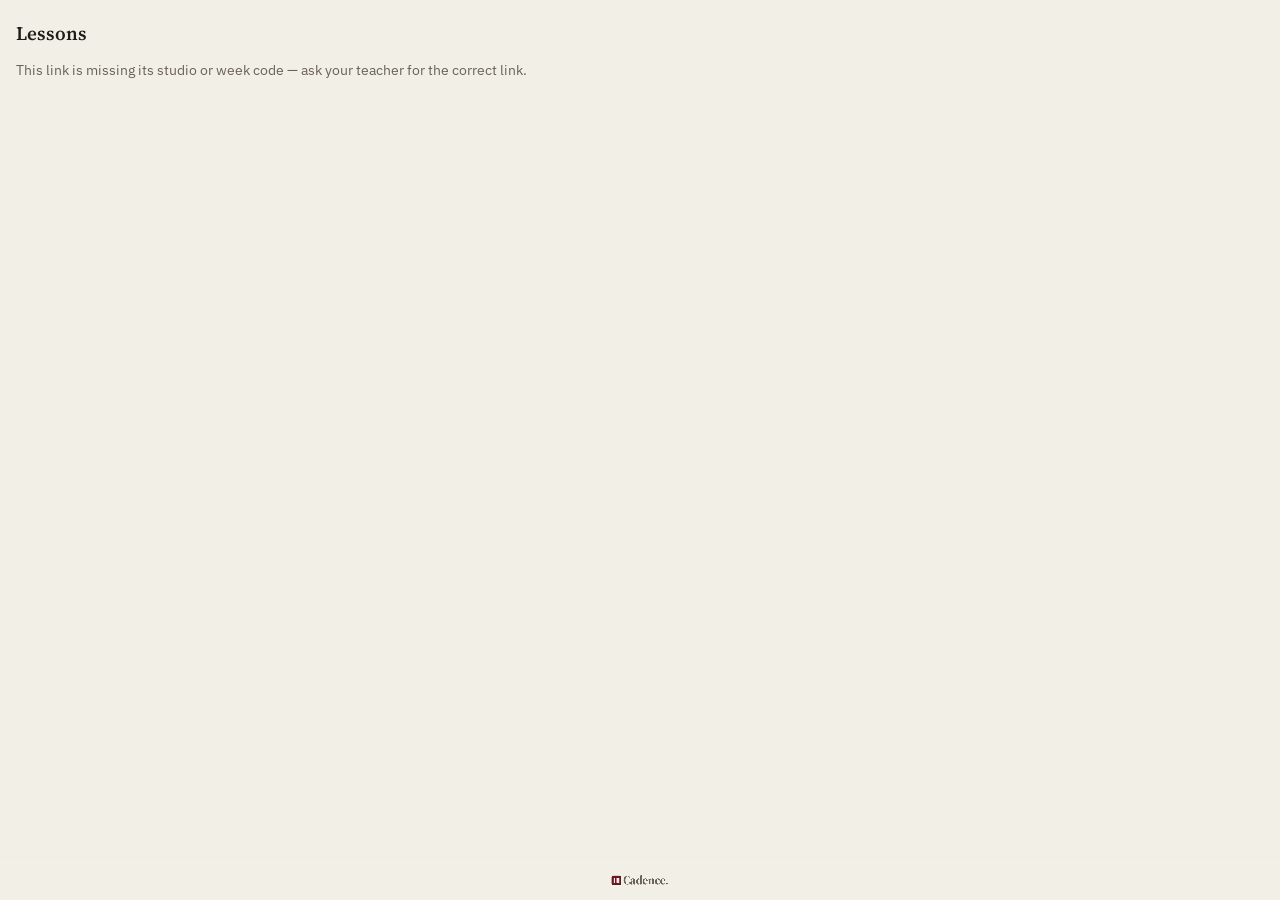
==== index.html @ 907d0c8f "Update index.html" ====
<!doctype html>
<html lang="en">
<head>
<meta charset="UTF-8">
<meta name="viewport" content="width=device-width, initial-scale=1, viewport-fit=cover">
<title>Cadence.</title>
<link rel="icon" type="image/svg+xml" href="/favicon.svg">
<link rel="preconnect" href="https://fonts.googleapis.com">
<link rel="preconnect" href="https://fonts.gstatic.com" crossorigin>
<link href="https://fonts.googleapis.com/css2?family=Source+Serif+4:opsz,wght@8..60,500;8..60,600;8..60,700&family=IBM+Plex+Sans:wght@400;500;600;700&display=swap" rel="stylesheet">
<style>
  html,body{margin:0;padding:0}
  html{background:#F2EFE7}
  body{
    --ink:#211C17; --ink-soft:#6B6157; --paper:#F2EFE7; --panel:#FFFFFF;
    --rule:#DCD5C6; --sig:#6E1423; --sig-soft:#EDDEDD; --warn:#96591A;
    --serif: "Source Serif 4", Georgia, serif;
    font-family: "IBM Plex Sans", ui-sans-serif, -apple-system, "Segoe UI", Roboto, sans-serif;
    background:var(--paper); color:var(--ink);
  }
  *{box-sizing:border-box}
  body{overflow-x:hidden;-webkit-tap-highlight-color:transparent}
  button,a{-webkit-tap-highlight-color:transparent}
  #app{opacity:0;transition:opacity .45s ease}
  #app.revealed{opacity:1}
  .brand-mark{flex:none;width:0.78em;height:0.78em;transform:translateY(0.035em)}
  #brandIntroMark{
    position:fixed;margin:0;padding:0;z-index:100;pointer-events:none;
    display:flex;align-items:center;gap:0.14em;
    font-family:var(--serif);line-height:1;font-weight:700;letter-spacing:-0.025em;
    color:var(--sig);white-space:nowrap;
    text-rendering:optimizeLegibility;-webkit-font-smoothing:antialiased;
    will-change:transform;
  }
  #brandFooter{
    position:fixed;left:0;right:0;bottom:0;z-index:40;
    display:flex;align-items:center;justify-content:center;
    padding:24px 0 14px;
    background:linear-gradient(to top, var(--paper) 55%, transparent);
    opacity:0;transition:opacity .4s ease;pointer-events:none;
  }
  #brandFooterInner{
    display:flex;align-items:center;justify-content:center;gap:0.14em;
    width:max-content;
    font-family:var(--serif);
    font-size:12.5px;
    line-height:1;
    font-weight:700;
    letter-spacing:-0.025em;
    color:var(--ink-soft);
    white-space:nowrap;
    text-rendering:optimizeLegibility;
    -webkit-font-smoothing:antialiased;
    visibility:hidden;
  }
  #brandFooter.revealed{opacity:1}
  @media (prefers-reduced-motion:reduce){
    #brandIntroMark{display:none}
    #app{opacity:1}
    #brandFooter{opacity:1;transition:none}
    #brandFooterInner{visibility:visible}
  }
  .pad{padding:20px 16px 60px}
  h1{font-family:var(--serif);font-size:19px;font-weight:600;margin:0 0 4px}
  .sub{font-size:13px;color:var(--ink-soft);margin:0 0 20px}
  .lede{font-size:14px;line-height:1.5;color:var(--ink-soft);margin:0 0 16px}
  .namebtn{display:block;width:100%;text-align:center;font:inherit;font-size:15px;padding:14px 16px;
           margin-bottom:8px;border-radius:8px;border:1px solid var(--rule);background:var(--panel);
           color:var(--ink);cursor:pointer}
  .namebtn:active{background:var(--paper)}
  .namebtn.replied{background:var(--sig-soft);border-color:var(--sig)}
  .replytag{display:block;font-size:12px;color:var(--sig);font-weight:600;margin-top:3px}
  .back{font:inherit;font-size:13px;color:var(--sig);background:none;border:none;padding:0 0 16px;cursor:pointer}
  .choice{display:block;width:100%;text-align:center;font:inherit;font-size:15px;padding:14px 16px;
          margin-bottom:8px;border-radius:8px;border:1px solid var(--rule);background:var(--panel);
          color:var(--ink);cursor:pointer}
  .choice.sel{border-color:var(--sig);background:var(--sig);color:#fff;font-weight:560}
  .grid-wrap{border:1px solid var(--rule);border-radius:8px;overflow:hidden;background:var(--panel);
             touch-action:auto;user-select:none;-webkit-user-select:none;margin:14px 0}
  .grid-head{display:flex;border-bottom:1px solid var(--rule);background:var(--paper)}
  .dayhead{flex:1;text-align:center;padding:8px 0;font-size:12px;font-weight:600;color:var(--ink-soft)}
  .gutter{width:46px;flex:none}
  .row{display:flex;height:25px}
  .row .time{font-size:10.5px;color:var(--ink-soft);padding-right:6px;text-align:right;
             position:relative;border-right:1px solid var(--rule)}
  .row .time span{position:absolute;top:0;right:6px;line-height:1;transform:translateY(-50%);white-space:nowrap}
  .row .time span.first{top:2px;transform:none}
  .cell{flex:1;border-right:1px solid #EFECE6;border-bottom:1px solid #EFECE6;cursor:pointer;touch-action:pinch-zoom}
  .cell:last-child{border-right:none}
  .cell.on{background:var(--sig)}
  .cell.muted{background:#EEEAE2;border-right-color:#DDD6C9;border-bottom-color:#DDD6C9;cursor:default;touch-action:pan-y pinch-zoom}
  .btn{font:inherit;font-size:14px;padding:12px 18px;border-radius:7px;border:1px solid var(--sig);
       background:var(--sig);color:#fff;font-weight:560;cursor:pointer;width:100%;text-align:center}
  .btn:disabled{opacity:.4;cursor:default}
  .btn-secondary{border-color:var(--rule);background:var(--panel);color:var(--ink)}
  .btn-secondary:disabled{opacity:.4}
  .empty{font-size:14px;color:var(--ink-soft);line-height:1.55}
  .done{font-size:15px;line-height:1.6}
  .count{font-size:13px;color:var(--ink-soft);margin:6px 0 14px}
  .lenrow{display:flex;align-items:center;justify-content:space-between;padding:0 0 16px;font-size:14px;color:var(--ink-soft)}
  .stepper{display:flex;align-items:center;gap:10px}
  .stepper b{font-size:14px;font-weight:600;color:var(--ink);min-width:58px;text-align:center}
  .step{font:inherit;font-size:16px;line-height:1;width:30px;height:30px;border-radius:15px;
        border:1px solid var(--rule);background:var(--panel);color:var(--ink);cursor:pointer;
        transition:transform .12s ease, background-color .12s ease, border-color .12s ease, color .12s ease}
  .step:disabled{opacity:.32;cursor:default}
  .step:active:not(:disabled){transform:scale(.86);background:var(--sig-soft);border-color:var(--sig);color:var(--sig)}
  @media (prefers-reduced-motion:reduce){
    .step{transition:background-color .12s ease, border-color .12s ease, color .12s ease}
    .step:active:not(:disabled){transform:none}
  }
  .button-group{display:flex;gap:8px;flex-wrap:wrap;margin-top:16px}
  .button-group .btn{flex:1}
  .confirmation-box{background:var(--sig-soft);border:1px solid var(--sig);border-radius:8px;padding:16px;margin-bottom:16px;text-align:center}
  .confirmation-box .tick{font-size:32px;line-height:1;margin:0 0 8px}
  .confirmation-box .msg{font-size:13px;color:var(--ink);line-height:1.5}
</style>
</head>
<body>
<div id="brandIntroMark" aria-hidden="true">
  <svg class="brand-mark" viewBox="0 0 40 40" xmlns="http://www.w3.org/2000/svg">
    <rect width="40" height="40" rx="9" fill="var(--sig)"/>
    <rect x="8" y="9" width="6" height="22" rx="2" fill="#F2EFE7"/>
    <rect x="20" y="9" width="12" height="22" rx="3" fill="#F2EFE7"/>
  </svg>
  <span>Cadence.</span>
</div>

<div id="app"></div>

<div id="brandFooter">
  <div id="brandFooterInner">
    <svg class="brand-mark" viewBox="0 0 40 40" xmlns="http://www.w3.org/2000/svg">
      <rect width="40" height="40" rx="9" fill="var(--sig)"/>
      <rect x="8" y="9" width="6" height="22" rx="2" fill="#F2EFE7"/>
      <rect x="20" y="9" width="12" height="22" rx="3" fill="#F2EFE7"/>
    </svg>
    <span>Cadence.</span>
  </div>
</div>

<script>
const ACCENT_THEMES = {
  oxblood: { name: "Oxblood", ink: "#6E1423", soft: "#EDDEDD" },
  midnight: { name: "Midnight blue", ink: "#203D64", soft: "#E0E7F0" },
  forest: { name: "Forest green", ink: "#24513D", soft: "#DFEAE2" },
  plum: { name: "Deep plum", ink: "#59345F", soft: "#EBE0ED" },
  slate: { name: "Slate", ink: "#44515F", soft: "#E3E7EB" }
};
function accentTheme(id) {
  return Object.prototype.hasOwnProperty.call(ACCENT_THEMES, id) ? ACCENT_THEMES[id] : ACCENT_THEMES.oxblood;
}
function applyAccent(id) {
  const theme = accentTheme(id);
  document.body.style.setProperty("--sig", theme.ink);
  document.body.style.setProperty("--sig-soft", theme.soft);
}

const SLOT_MIN = 30;
const slotTime = (i) => {
  const total = R.startHour * 60 + i * SLOT_MIN;
  const h = Math.floor(total / 60), m = total % 60;
  return String(h).padStart(2, "0") + ":" + String(m).padStart(2, "0");
};
const key = (d, i) => d + "-" + i;

const SLUG_WEEK = (() => {
  const m = window.location.pathname.match(/^\/s\/([^\/]+)\/(\d+)/);
  return m ? { slug: m[1], week: m[2] } : { slug: "", week: "" };
})();
const SLUG = SLUG_WEEK.slug;
const WEEK = SLUG_WEEK.week;

function weekRangeLabel(iso) {
  if (!iso) return "";
  const [y, m, d] = iso.split("-").map(Number);
  const mon = new Date(Date.UTC(y, m - 1, d));
  const fri = new Date(Date.UTC(y, m - 1, d + 4));
  const sameMonth = mon.getUTCMonth() === fri.getUTCMonth() && mon.getUTCFullYear() === fri.getUTCFullYear();
  const monMonth = mon.toLocaleDateString("en-GB", { month: "short", timeZone: "UTC" });
  const friMonth = fri.toLocaleDateString("en-GB", { month: "short", timeZone: "UTC" });
  return sameMonth
    ? mon.getUTCDate() + "\u2013" + fri.getUTCDate() + " " + friMonth + " " + fri.getUTCFullYear()
    : mon.getUTCDate() + " " + monMonth + " \u2013 " + fri.getUTCDate() + " " + friMonth + " " + fri.getUTCFullYear();
}

let R = { loading: true, error: null, weekNo: null, weekStart: null, offered: new Set(), students: [], picked: null, stage: null, avail: new Set(), lesson: 2, submitted: false, submittedStatus: null, submitting: false, days: ["Mon", "Tue", "Wed", "Thu", "Fri"], startHour: 9, slots: 20 };

async function boot() {
  if (!SLUG || !WEEK) {
    R.error = "This link is missing its studio or week code — ask your teacher for the correct link.";
    R.loading = false; render(); return;
  }
  try {
    const res = await fetch("/api/round?slug=" + encodeURIComponent(SLUG) + "&week=" + encodeURIComponent(WEEK));
    const data = await res.json();
    if (!data.teacherName) {
      R.error = "Couldn't find that studio — check the link is correct.";
      R.loading = false; render(); return;
    }
    applyAccent(data.accent);
    R.weekNo = data.weekNo;
    R.weekStart = data.weekStart;
    R.offered = new Set(data.offered || []);
    R.students = data.students || [];
    R.teacherName = data.teacherName;
    R.instrument = data.instrument;
    const startHour = data.dayStartHour != null ? data.dayStartHour : 9;
    const endHour = data.dayEndHour != null ? data.dayEndHour : 19;
    R.days = data.includeWeekends ? ["Mon", "Tue", "Wed", "Thu", "Fri", "Sat", "Sun"] : ["Mon", "Tue", "Wed", "Thu", "Fri"];
    R.startHour = startHour;
    R.slots = (endHour - startHour) * 2;
  } catch (e) {
    R.error = "Couldn't reach the schedule — check your connection and reload.";
  }
  R.loading = false;
  render();
}

// Which "depth" of the flow a given state represents, purely to decide
// slide direction — deeper (forward) slides the new screen in from the
// right, shallower (back) slides it in from the left. Same-depth changes
// (adjusting lesson length, the brief "Saving…" state) never call this
// and so never trigger a slide.
function stageDepth() {
  if (R.submitted) return 3;
  if (!R.picked) return 0;
  if (R.stage === "ask") return 1;
  return 2;
}
let __stageDepth = 0;

// A hand-driven slide, the same reliable pattern used throughout the
// admin app: explicitly set the "before" state, force a layout pass, then
// transition to the "after" state — rather than trusting a CSS class to
// animate a full innerHTML swap, which has repeatedly proven unreliable
// elsewhere in this codebase.
async function animatedRender() {
  const reduceMotion = window.matchMedia("(prefers-reduced-motion: reduce)").matches;
  const newDepth = stageDepth();
  const direction = newDepth === __stageDepth ? 0 : (newDepth > __stageDepth ? 1 : -1);
  __stageDepth = newDepth;

  ensureAppSkeleton();
  const headerEl = document.getElementById("appHeader");
  const bodyEl = document.getElementById("appBody");

  if (!bodyEl.firstChild || direction === 0 || reduceMotion) {
    render();
    return;
  }

  // The ask/grid header (back-link, name, week) is identical between those
  // two stages, so it's only included as a slide target when it's actually
  // about to change — e.g. arriving at or leaving the list/submitted
  // screens, which don't have this header at all.
  const headerChanging = headerEl.innerHTML !== normalizeHTML(computeStudentHeaderHTML());
  const targets = headerChanging ? [headerEl, bodyEl] : [bodyEl];

  const outX = direction > 0 ? "-22px" : "22px";
  const inX = direction > 0 ? "22px" : "-22px";

  targets.forEach((el) => {
    el.style.transition = "transform .2s ease, opacity .2s ease";
    el.style.transform = "translateX(" + outX + ")";
    el.style.opacity = "0";
  });
  await new Promise((r) => setTimeout(r, 200));

  render(); // swap the content while off to the side and invisible

  targets.forEach((el) => {
    el.style.transition = "none";
    el.style.transform = "translateX(" + inX + ")";
  });
  void bodyEl.offsetHeight; // force layout so the transition below starts from this position, not "auto"
  targets.forEach((el) => {
    el.style.transition = "transform .3s cubic-bezier(.22,.72,.16,1), opacity .3s ease";
    el.style.transform = "translateX(0)";
    el.style.opacity = "1";
  });
  await new Promise((r) => setTimeout(r, 300));
  targets.forEach((el) => {
    el.style.transition = "";
    el.style.transform = "";
    el.style.opacity = "";
  });
}

function pick(id) {
  R.picked = id;
  R.stage = "ask";
  const s = R.students.find(x => x.id === id);
  R.avail = new Set((s && s.avail) || []);
  R.lesson = (s && s.lesson) || 2;
  animatedRender();
}
function editAgain() { R.submitted = false; R.stage = "ask"; animatedRender(); }
function goGrid() { R.stage = "grid"; animatedRender(); }
function back() { R.picked = null; R.stage = null; R.avail = new Set(); animatedRender(); }
function done() { R.picked = null; R.stage = null; R.avail = new Set(); R.submitted = false; animatedRender(); }
function adjustLesson(delta) {
  R.lesson = Math.min(4, Math.max(1, R.lesson + delta));
  render();
}

async function clearResponse() {
  R.submitting = true; render();
  try {
    await fetch("/api/reply", {
      method: "POST",
      headers: { "content-type": "application/json" },
      body: JSON.stringify({ slug: SLUG, week: WEEK, studentId: R.picked, status: "clear", avail: [] }),
    });
    const s = R.students.find(x => x.id === R.picked);
    if (s) { s.status = null; s.avail = []; }
    R.submitted = false;
    R.submittedStatus = null;
    R.picked = null;
    R.stage = null;
    R.avail = new Set();
    R.submitting = false;
  } catch (e) {
    R.submitting = false;
    render();
    alert("Couldn't clear that — check your connection and try again.");
    return;
  }
  animatedRender();
}

async function submitStatus(status) {
  R.submitting = true; render();
  try {
    await fetch("/api/reply", {
      method: "POST",
      headers: { "content-type": "application/json" },
      body: JSON.stringify({ slug: SLUG, week: WEEK, studentId: R.picked, status, avail: status === "in" ? [...R.avail] : [], lesson: R.lesson }),
    });
    R.submitted = true;
    R.submittedStatus = status;
    const s = R.students.find(x => x.id === R.picked);
    if (s) { s.status = status; s.avail = status === "in" ? [...R.avail] : []; s.lesson = R.lesson; }
    R.submitting = false;
  } catch (e) {
    R.submitting = false;
    render();
    alert("Couldn't save that — check your connection and try again.");
    return;
  }
  animatedRender();
}

function buildGridHTML(selected, offered) {
  let head = '<div class="grid-head"><div class="gutter"></div>' + R.days.map(d => '<div class="dayhead">' + d + "</div>").join("") + "</div>";
  let rows = "";
  for (let i = 0; i < R.slots; i++) {
    let cells = "";
    for (let d = 0; d < R.days.length; d++) {
      const k = key(d, i);
      const isOffered = offered.has(k);
      const on = selected.has(k);
      let cls = "cell" + (!isOffered ? " muted" : "") + (on ? " on" : "");
      cells += '<div class="' + cls + '" data-d="' + d + '" data-i="' + i + '"></div>';
    }
    rows += '<div class="row"><div class="gutter time">' + (i % 2 === 0 ? '<span' + (i === 0 ? ' class="first"' : '') + '>' + slotTime(i) + "</span>" : "") + "</div>" + cells + "</div>";
  }
  return '<div class="grid-wrap" id="paintGrid">' + head + '<div class="grid-body">' + rows + "</div></div>";
}

// Safari can still interpret quick taps as a zoom gesture. Cancel only
// a completed single-finger cell tap, never a drag or multi-touch gesture.
function suppressGridDoubleTapZoom(el) {
  let tap = null;
  el.addEventListener("touchstart", (e) => {
    if (e.touches.length !== 1) { tap = null; return; }
    const t = e.touches[0];
    const cell = e.target.closest && e.target.closest(".cell");
    tap = cell && el.contains(cell)
      ? { id: t.identifier, x: t.clientX, y: t.clientY, time: Date.now() }
      : null;
  }, { passive: true, capture: true });
  el.addEventListener("touchmove", (e) => {
    if (!tap) return;
    const t = e.touches[0];
    if (e.touches.length !== 1 || t.identifier !== tap.id ||
        Math.hypot(t.clientX - tap.x, t.clientY - tap.y) > 10) tap = null;
  }, { passive: true, capture: true });
  el.addEventListener("touchend", (e) => {
    const t = Array.from(e.changedTouches).find(t => tap && t.identifier === tap.id);
    if (tap && t && e.touches.length === 0 && Date.now() - tap.time < 500 &&
        Math.hypot(t.clientX - tap.x, t.clientY - tap.y) <= 10 && e.cancelable) {
      e.preventDefault();
    }
    tap = null;
  }, { passive: false, capture: true });
  el.addEventListener("touchcancel", () => { tap = null; }, { passive: true, capture: true });
}

function cellAt(el, x, y) {
  const at = document.elementFromPoint(x, y);
  const cell = at && at.closest ? at.closest("[data-d]") : null;
  if (!cell || !el.contains(cell)) return null;
  return { d: Number(cell.dataset.d), i: Number(cell.dataset.i), node: cell };
}

function mountGrid() {
  const el = document.getElementById("paintGrid");
  if (!el) return;
  suppressGridDoubleTapZoom(el);
  let painting = null, last = "";
  const apply = (c, val) => {
    const k = key(c.d, c.i);
    if (!R.offered.has(k)) return;
    val ? R.avail.add(k) : R.avail.delete(k);
    c.node.classList.toggle("on", val);
  };
  const move = (x, y) => {
    if (painting === null) return;
    const c = cellAt(el, x, y);
    if (!c) return;
    const k = key(c.d, c.i);
    if (k === last) return;
    last = k; apply(c, painting);
  };
  const end = () => {
    if (painting !== null) { painting = null; last = ""; updateAfterPaint(); }
  };
  // A single pointer stream prevents a touch tap being toggled again by
  // the compatibility mouse events that mobile browsers generate.
  let activePointer = null;
  el.addEventListener("pointerdown", (e) => {
    if (activePointer !== null || !e.isPrimary || e.button !== 0) return;
    const c = cellAt(el, e.clientX, e.clientY);
    if (!c) return;
    const k = key(c.d, c.i);
    if (!R.offered.has(k)) return;
    e.preventDefault();
    activePointer = e.pointerId;
    el.setPointerCapture(e.pointerId);
    painting = !R.avail.has(k);
    last = k;
    apply(c, painting);
    updateAfterPaint();
  });
  el.addEventListener("pointermove", (e) => {
    if (e.pointerId !== activePointer) return;
    move(e.clientX, e.clientY);
    updateAfterPaint();
  });
  const finishPointer = (e) => {
    if (e.pointerId !== activePointer) return;
    activePointer = null;
    end();
    if (el.hasPointerCapture(e.pointerId)) el.releasePointerCapture(e.pointerId);
  };
  el.addEventListener("pointerup", finishPointer);
  el.addEventListener("pointercancel", finishPointer);
  el.addEventListener("lostpointercapture", finishPointer);
}

function updateAfterPaint() {
  const cnt = document.getElementById("slotCount");
  if (cnt) cnt.textContent = R.avail.size + " slot" + (R.avail.size === 1 ? "" : "s") + " selected";
  const btn = document.getElementById("submitBtn");
  if (btn) btn.disabled = R.avail.size === 0;
}

let flashTimer = null;
function flash(msg) {
  console.log(msg);
}

// Comparing a hand-built template string directly against element.innerHTML
// is unreliable — the browser re-serializes HTML into its own canonical
// form when you read .innerHTML back (dropping redundant whitespace like
// the stray space left by an empty conditional attribute, for instance),
// so two semantically identical strings can compare as different. Parsing
// the fresh string through a throwaway element first puts both sides
// through the same normalization, so the comparison is apples to apples.
function normalizeHTML(html) {
  const div = document.createElement("div");
  div.innerHTML = html;
  return div.innerHTML;
}

function ensureAppSkeleton() {
  const app = document.getElementById("app");
  if (!document.getElementById("appBody")) {
    app.innerHTML = '<div id="appHeader"></div><div id="appBody"></div>';
  }
}

// The back-link, student name and week line are identical whether you're
// on the yes/no question or the grid — this is what lets that header stay
// completely still while only the choice buttons vs. the stepper/grid
// slide underneath it.
function computeStudentHeaderHTML() {
  if (R.loading || R.error || !R.offered.size || R.submitted || !R.picked) return "";
  const name = (R.students.find(s => s.id === R.picked) || {}).name || "";
  const weekLabel = "Week " + R.weekNo + (R.weekStart ? " (" + weekRangeLabel(R.weekStart) + ")" : "");
  return '<div class="pad" style="padding-bottom:0"><button class="back" onclick="back()">\u2190 Not ' + name.split(" ")[0] + "?</button>" +
    "<h1>" + name + "</h1><p class=\"sub\">" + weekLabel + "</p></div>";
}

function render() {
  ensureAppSkeleton();
  const heading = (R.instrument ? R.instrument + " Lessons" : "Lessons") + (R.teacherName ? " — " + R.teacherName : "");
  const weekLabel = "Week " + R.weekNo + (R.weekStart ? " (" + weekRangeLabel(R.weekStart) + ")" : "");
  const headerEl = document.getElementById("appHeader");
  const bodyEl = document.getElementById("appBody");
  const headerHTML = computeStudentHeaderHTML();
  headerEl.innerHTML = headerHTML;
  const bodyPadStyle = headerHTML ? ' style="padding-top:0"' : "";

  if (R.loading) { bodyEl.innerHTML = '<div class="pad"><p class="lede">Loading…</p></div>'; return; }
  if (R.error) { bodyEl.innerHTML = '<div class="pad"><h1>Lessons</h1><p class="empty">' + R.error + "</p></div>"; return; }
  if (!R.offered.size) {
    bodyEl.innerHTML = '<div class="pad"><h1>' + heading + '</h1><p class="empty">No lesson times have been posted for this week yet — check back once your teacher sends the link round.</p></div>';
    return;
  }

  if (R.submitted) {
    const name = (R.students.find(s => s.id === R.picked) || {}).name || "";
    const first = name ? name.split(" ")[0] : "";
    const msg = R.submittedStatus === "skip" ? "No lesson needed this week — got it."
      : R.submittedStatus === "none" ? "Thanks for letting us know — your teacher will sort something out."
      : "Got your times for " + weekLabel.toLowerCase() + ".";
    bodyEl.innerHTML = '<div class="pad">' +
      '<div class="confirmation-box">' +
      '<div class="tick">\u2713</div>' +
      '<div class="msg">Response recorded</div>' +
      '</div>' +
      '<h1>Thanks' + (first ? ", " + first : "") + '!</h1><p class="done">' + msg + '</p>' +
      '<div class="button-group" style="flex-direction:column">' +
      '<button class="btn" onclick="done()" style="margin-bottom:8px">Done</button>' +
      '<button class="btn btn-secondary" onclick="editAgain()" style="margin-bottom:0">Change answer</button>' +
      '<button class="btn btn-secondary" onclick="clearResponse()" ' + (R.submitting ? "disabled" : "") + '>Clear response</button>' +
      '</div></div>';
    return;
  }

  if (!R.picked) {
    bodyEl.innerHTML = '<div class="pad"><h1>' + heading + '</h1><p class="sub">' + weekLabel + ' \u2014 tap your name to give your times.</p>' +
      R.students.map(s => {
        if (s.status) {
          const label = s.status === "in" ? "Times given" : s.status === "skip" ? "Not needed this week" : "None of these worked";
          return '<button class="namebtn replied" onclick="pick(\'' + s.id + '\')">' + s.name +
            '<span class="replytag">\u2713 ' + label + ' \u2014 tap to edit</span></button>';
        }
        return '<button class="namebtn" onclick="pick(\'' + s.id + '\')">' + s.name + "</button>";
      }).join("") +
      "</div>";
    return;
  }

  const prevStatus = (R.students.find(s => s.id === R.picked) || {}).status || null;

  if (R.stage === "ask") {
    bodyEl.innerHTML = '<div class="pad"' + bodyPadStyle + '>' +
      '<button class="choice' + (prevStatus === "skip" ? " sel" : "") + '" onclick="submitStatus(\'skip\')">Not needed this week</button>' +
      '<button class="choice' + (prevStatus === "in" ? " sel" : "") + '" onclick="goGrid()">Yes, show me the times</button>' +
      "</div>";
    return;
  }

  let bodyHTML = '<div class="pad"' + bodyPadStyle + '>' +
    '<div class="lenrow"><span>Lesson length</span><div class="stepper">' +
    '<button class="step" onclick="adjustLesson(-1)" ' + (R.lesson <= 1 ? "disabled" : "") + '>\u2013</button>' +
    "<b>" + (R.lesson * SLOT_MIN) + " min</b>" +
    '<button class="step" onclick="adjustLesson(1)" ' + (R.lesson >= 4 ? "disabled" : "") + '>+</button>' +
    "</div></div>" +
    '<p class="lede">Drag across the times you could do:</p>' +
    buildGridHTML(R.avail, R.offered) +
    '<p class="count" id="slotCount">' + R.avail.size + " slot" + (R.avail.size === 1 ? "" : "s") + " selected</p>" +
    '<button class="choice' + (prevStatus === "none" ? " sel" : "") + '" onclick="submitStatus(\'none\')" ' + (R.submitting ? "disabled" : "") + '>None of these times work</button>' +
    '<button class="btn" id="submitBtn" onclick="submitStatus(\'in\')" ' + (R.avail.size === 0 || R.submitting ? "disabled" : "") + '>' + (R.submitting ? "Saving…" : "Submit") + "</button></div>";

  bodyEl.innerHTML = bodyHTML;
  mountGrid();
}

async function playCadenceIntro() {
  const intro = document.getElementById("brandIntroMark");
  const footer = document.getElementById("brandFooter");
  const footerInner = document.getElementById("brandFooterInner");
  const app = document.getElementById("app");
  if (!intro || !footer || !footerInner || !app) return;

  if (window.matchMedia("(prefers-reduced-motion:reduce)").matches) {
    app.classList.add("revealed");
    footer.classList.add("revealed");
    return;
  }

  try { if (document.fonts && document.fonts.ready) await document.fonts.ready; } catch (e) {}

  // Render the mark natively at its large starting size — crisp glyph
  // rasterisation — and reach the small final size purely by scaling
  // DOWN via transform. Downscaling stays sharp under GPU compositing;
  // scaling text UP from a small native render looks pixelated, which is
  // why the mark is never laid out at its small final size at all.
  //
  // Only transform and color are ever animated frame-to-frame — both
  // compositor-only properties — since animating left/top/font-size
  // directly forces a layout recalculation on every frame of a
  // fixed-position element, which is what degraded Safari's fixed-
  // position tracking for the rest of the page's life (the original
  // footer-drift bug this replaced).
  const finalStyle = getComputedStyle(footerInner);
  const finalFontSize = parseFloat(finalStyle.fontSize);
  const finalColor = finalStyle.color;
  const startSize = Math.min(72, Math.max(52, window.innerWidth * 0.14));

  intro.style.fontSize = startSize + "px";
  let introRect = intro.getBoundingClientRect();
  intro.style.left = ((window.innerWidth - introRect.width) / 2) + "px";
  intro.style.top = ((window.innerHeight - introRect.height) / 2) + "px";
  introRect = intro.getBoundingClientRect();

  const finalRect = footerInner.getBoundingClientRect();
  const scale = finalFontSize / startSize;
  const dx = (finalRect.left + finalRect.width / 2) - (introRect.left + introRect.width / 2);
  const dy = (finalRect.top + finalRect.height / 2) - (introRect.top + introRect.height / 2);
  const startColor = getComputedStyle(intro).color;

  await new Promise(r => setTimeout(r, 700));

  const animation = intro.animate(
    [
      { transform: "translate(0px, 0px) scale(1)", color: startColor },
      { transform: `translate(${dx}px, ${dy}px) scale(${scale})`, color: finalColor },
    ],
    { duration: 1000, easing: "cubic-bezier(.42,0,.18,1)", fill: "forwards" }
  );
  try { await animation.finished; } catch (e) {}
  animation.cancel();

  // Keep the SAME rendering technique forever — large native font-size,
  // shrunk only by a constant transform:scale() — rather than switching
  // to a natively-small font-size once landed. That switch was the
  // actual cause of the visible "snap": a large glyph shrunk by the
  // compositor and a small glyph rasterised natively at that size don't
  // render quite identically, so swapping technique right as the
  // animation ends showed up as a jump in weight/shape.
  //
  // `bottom`/`left` (not `top`) keep this correctly placed if Safari's
  // toolbar later changes the viewport height — `bottom` is
  // recalculated live by the browser, the same way #brandFooter's own
  // `bottom:0` is; `top` would stay frozen against whatever viewport
  // existed at this exact moment.
  const distanceFromBottom = window.innerHeight - finalRect.bottom;
  intro.style.top = "";
  intro.style.left = (finalRect.left + finalRect.width / 2 - introRect.width / 2) + "px";
  intro.style.bottom = (distanceFromBottom + (finalRect.height - introRect.height) / 2) + "px";
  intro.style.transform = `scale(${scale})`;
  intro.style.color = finalColor;

  footer.classList.add("revealed");

  await new Promise(r => requestAnimationFrame(() => requestAnimationFrame(r)));
  app.classList.add("revealed");

  // The travelling mark stays visible forever, exactly where it landed,
  // as the permanent footer wordmark — it is never swapped for the real
  // (permanently invisible) footerInner text or removed. That duplicate
  // text exists solely as a measuring target for finalRect above.
}

boot();
playCadenceIntro();
</script>
</body>
</html>
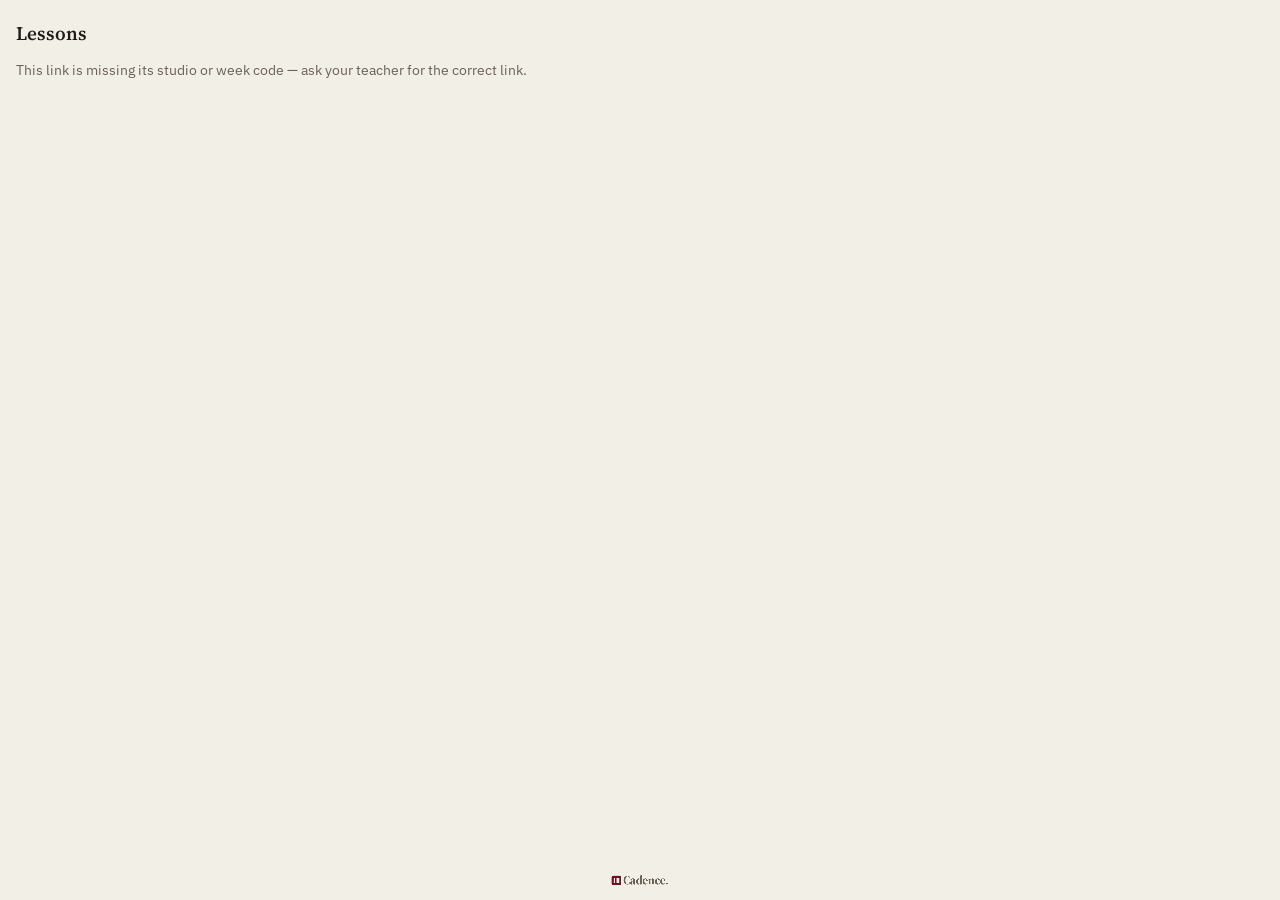
==== commit 90962cb7: "Add files via upload 15 min intervals support" ====
--- a/index.html
+++ b/index.html
@@ -157,6 +157,9 @@
 }
 
 const SLOT_MIN = 30;
+const LESSON_STEP_MIN = 15;
+const MIN_LESSON_MINUTES = 30;
+const MAX_LESSON_MINUTES = 90;
 const slotTime = (i) => {
   const total = R.startHour * 60 + i * SLOT_MIN;
   const h = Math.floor(total / 60), m = total % 60;
@@ -184,7 +187,7 @@
     : mon.getUTCDate() + " " + monMonth + " \u2013 " + fri.getUTCDate() + " " + friMonth + " " + fri.getUTCFullYear();
 }
 
-let R = { loading: true, error: null, weekNo: null, weekStart: null, offered: new Set(), students: [], picked: null, stage: null, avail: new Set(), lesson: 2, submitted: false, submittedStatus: null, submitting: false, days: ["Mon", "Tue", "Wed", "Thu", "Fri"], startHour: 9, slots: 20 };
+let R = { loading: true, error: null, weekNo: null, weekStart: null, offered: new Set(), students: [], picked: null, stage: null, avail: new Set(), lessonMinutes: 60, submitted: false, submittedStatus: null, submitting: false, days: ["Mon", "Tue", "Wed", "Thu", "Fri"], startHour: 9, slots: 20 };
 
 async function boot() {
   if (!SLUG || !WEEK) {
@@ -193,6 +196,7 @@
   }
   try {
     const res = await fetch("/api/round?slug=" + encodeURIComponent(SLUG) + "&week=" + encodeURIComponent(WEEK));
+    if (!res.ok) throw new Error("Couldn't load the schedule");
     const data = await res.json();
     if (!data.teacherName) {
       R.error = "Couldn't find that studio — check the link is correct.";
@@ -288,30 +292,35 @@
 }
 
 function pick(id) {
+  if (R.submitting) return;
   R.picked = id;
   R.stage = "ask";
   const s = R.students.find(x => x.id === id);
   R.avail = new Set((s && s.avail) || []);
-  R.lesson = (s && s.lesson) || 2;
+  R.lessonMinutes = (s && Number.isInteger(s.lessonMinutes)) ? s.lessonMinutes : ((s && s.lesson) ? s.lesson * SLOT_MIN : 60);
   animatedRender();
 }
-function editAgain() { R.submitted = false; R.stage = "ask"; animatedRender(); }
-function goGrid() { R.stage = "grid"; animatedRender(); }
-function back() { R.picked = null; R.stage = null; R.avail = new Set(); animatedRender(); }
-function done() { R.picked = null; R.stage = null; R.avail = new Set(); R.submitted = false; animatedRender(); }
+function editAgain() { if (R.submitting) return; R.submitted = false; R.stage = "ask"; animatedRender(); }
+function goGrid() { if (R.submitting) return; R.stage = "grid"; animatedRender(); }
+function back() { if (R.submitting) return; R.picked = null; R.stage = null; R.avail = new Set(); animatedRender(); }
+function done() { if (R.submitting) return; R.picked = null; R.stage = null; R.avail = new Set(); R.submitted = false; animatedRender(); }
 function adjustLesson(delta) {
-  R.lesson = Math.min(4, Math.max(1, R.lesson + delta));
+  if (R.submitting) return;
+  R.lessonMinutes = Math.min(MAX_LESSON_MINUTES, Math.max(MIN_LESSON_MINUTES, R.lessonMinutes + delta * LESSON_STEP_MIN));
   render();
 }
 
 async function clearResponse() {
+  if (R.submitting) return;
   R.submitting = true; render();
   try {
-    await fetch("/api/reply", {
+    const response = await fetch("/api/reply", {
       method: "POST",
       headers: { "content-type": "application/json" },
       body: JSON.stringify({ slug: SLUG, week: WEEK, studentId: R.picked, status: "clear", avail: [] }),
     });
+    const result = await response.json();
+    if (!response.ok || !result.ok) throw new Error(result.error || "Clear failed");
     const s = R.students.find(x => x.id === R.picked);
     if (s) { s.status = null; s.avail = []; }
     R.submitted = false;
@@ -323,29 +332,32 @@
   } catch (e) {
     R.submitting = false;
     render();
-    alert("Couldn't clear that — check your connection and try again.");
+    alert("Couldn't clear that. " + (e.message || "Check your connection and try again."));
     return;
   }
   animatedRender();
 }
 
 async function submitStatus(status) {
+  if (R.submitting) return;
   R.submitting = true; render();
   try {
-    await fetch("/api/reply", {
+    const response = await fetch("/api/reply", {
       method: "POST",
       headers: { "content-type": "application/json" },
-      body: JSON.stringify({ slug: SLUG, week: WEEK, studentId: R.picked, status, avail: status === "in" ? [...R.avail] : [], lesson: R.lesson }),
+      body: JSON.stringify({ slug: SLUG, week: WEEK, studentId: R.picked, status, avail: status === "in" ? [...R.avail] : [], lessonMinutes: R.lessonMinutes }),
     });
+    const result = await response.json();
+    if (!response.ok || !result.ok) throw new Error(result.error || "Save failed");
     R.submitted = true;
     R.submittedStatus = status;
     const s = R.students.find(x => x.id === R.picked);
-    if (s) { s.status = status; s.avail = status === "in" ? [...R.avail] : []; s.lesson = R.lesson; }
+    if (s) { s.status = status; s.avail = status === "in" ? [...R.avail] : []; s.lessonMinutes = R.lessonMinutes; }
     R.submitting = false;
   } catch (e) {
     R.submitting = false;
     render();
-    alert("Couldn't save that — check your connection and try again.");
+    alert("Couldn't save that. " + (e.message || "Check your connection and try again."));
     return;
   }
   animatedRender();
@@ -566,9 +578,9 @@
 
   let bodyHTML = '<div class="pad"' + bodyPadStyle + '>' +
     '<div class="lenrow"><span>Lesson length</span><div class="stepper">' +
-    '<button class="step" onclick="adjustLesson(-1)" ' + (R.lesson <= 1 ? "disabled" : "") + '>\u2013</button>' +
-    "<b>" + (R.lesson * SLOT_MIN) + " min</b>" +
-    '<button class="step" onclick="adjustLesson(1)" ' + (R.lesson >= 4 ? "disabled" : "") + '>+</button>' +
+    '<button class="step" onclick="adjustLesson(-1)" ' + (R.lessonMinutes <= MIN_LESSON_MINUTES ? "disabled" : "") + '>\u2013</button>' +
+    "<b>" + R.lessonMinutes + " min</b>" +
+    '<button class="step" onclick="adjustLesson(1)" ' + (R.lessonMinutes >= MAX_LESSON_MINUTES ? "disabled" : "") + '>+</button>' +
     "</div></div>" +
     '<p class="lede">Drag across the times you could do:</p>' +
     buildGridHTML(R.avail, R.offered) +
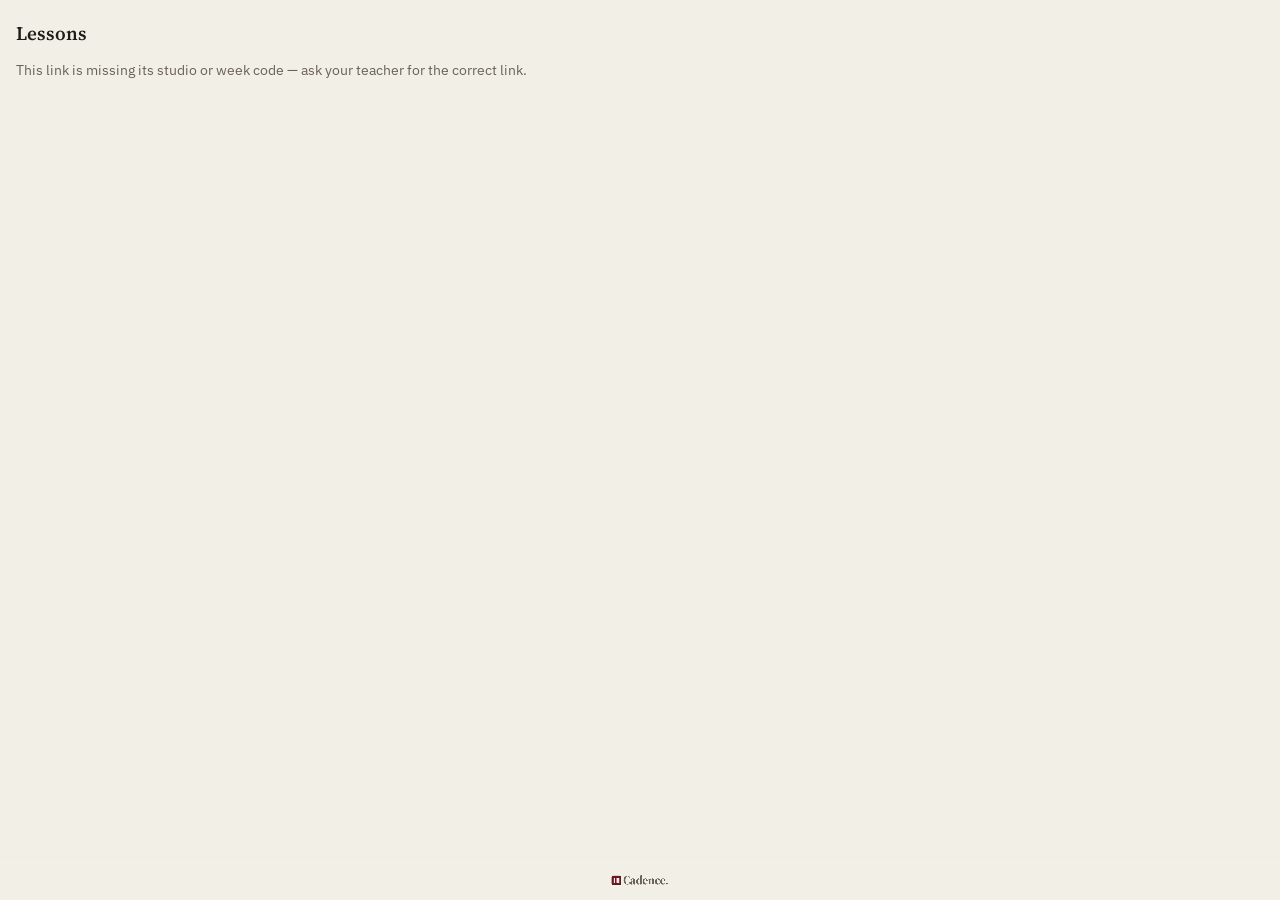
==== commit 6acde4b4: "Add files via upload availability expand and zoom fix" ====
--- a/index.html
+++ b/index.html
@@ -100,7 +100,7 @@
   .lenrow{display:flex;align-items:center;justify-content:space-between;padding:0 0 16px;font-size:14px;color:var(--ink-soft)}
   .stepper{display:flex;align-items:center;gap:10px}
   .stepper b{font-size:14px;font-weight:600;color:var(--ink);min-width:58px;text-align:center}
-  .step{font:inherit;font-size:16px;line-height:1;width:30px;height:30px;border-radius:15px;
+  .step{font:inherit;font-size:16px;line-height:1;touch-action:manipulation;width:30px;height:30px;border-radius:15px;
         border:1px solid var(--rule);background:var(--panel);color:var(--ink);cursor:pointer;
         transition:transform .12s ease, background-color .12s ease, border-color .12s ease, color .12s ease}
   .step:disabled{opacity:.32;cursor:default}
